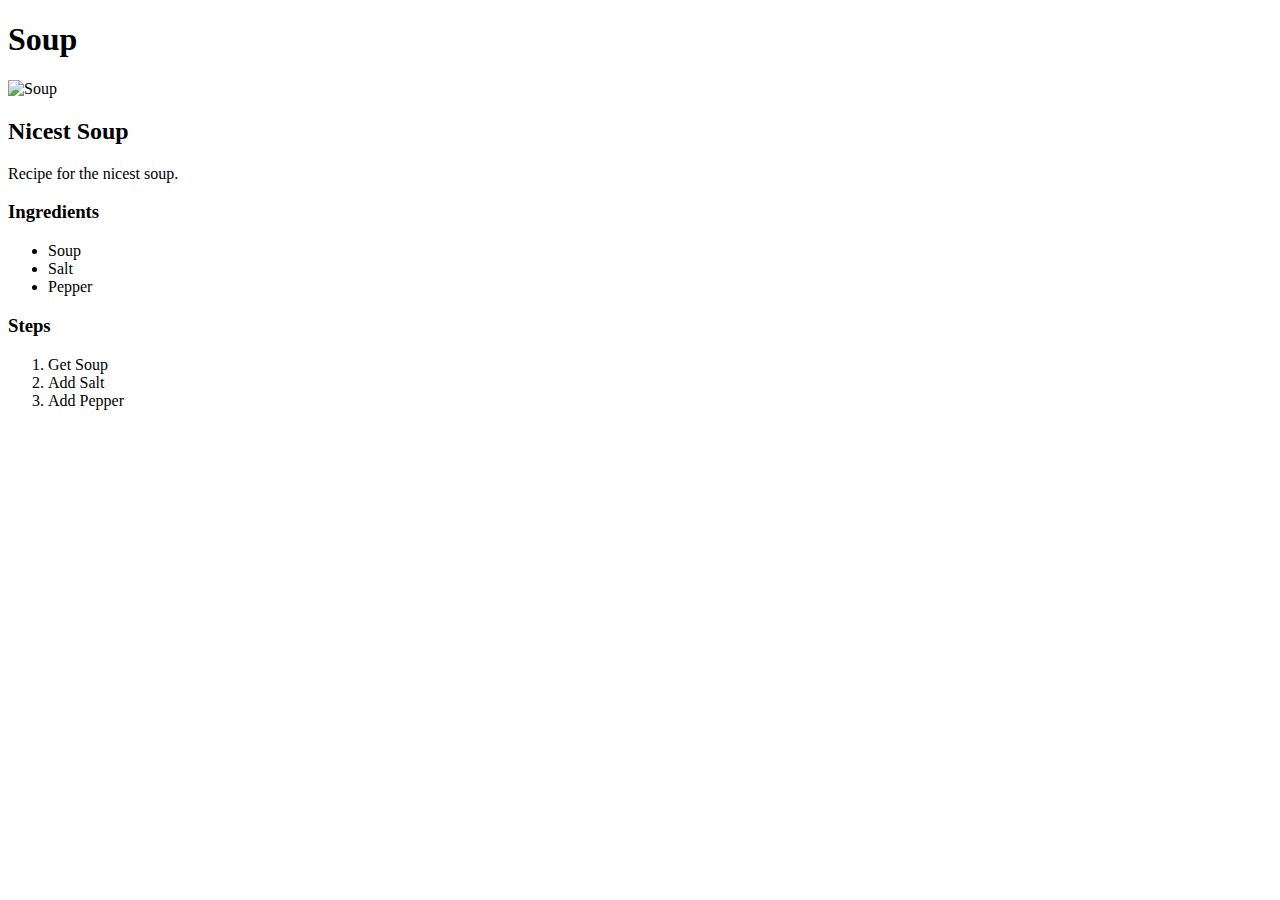
==== recipes/soup.html @ 320c22f0 "Add files via upload" ====
<!DOCTYPE html>
<html lang="en">
<head>
    <meta charset="UTF-8">
    <meta http-equiv="X-UA-Compatible" content="IE=edge">
    <meta name="viewport" content="width=device-width, initial-scale=1.0">
    <title>Recipes</title>
</head>
<body>
    <h1>Soup</h1>
    <img src="https://images.immediate.co.uk/production/volatile/sites/30/2020/08/recipe-image-legacy-id-1074500_11-4325965.jpg?quality=90&resize=500,454" alt="Soup">
    <h2>Nicest Soup</h2>
    <p>Recipe for the nicest soup.</p>
    <h3>Ingredients</h3>
    <ul>
        <li>Soup</li>
        <li>Salt</li>
        <li>Pepper</li>
    </ul>
    <h3>Steps</h3>
    <ol>
        <li>Get Soup</li>
        <li>Add Salt</li>
        <li>Add Pepper</li>
    </ol>
</body>
</html>
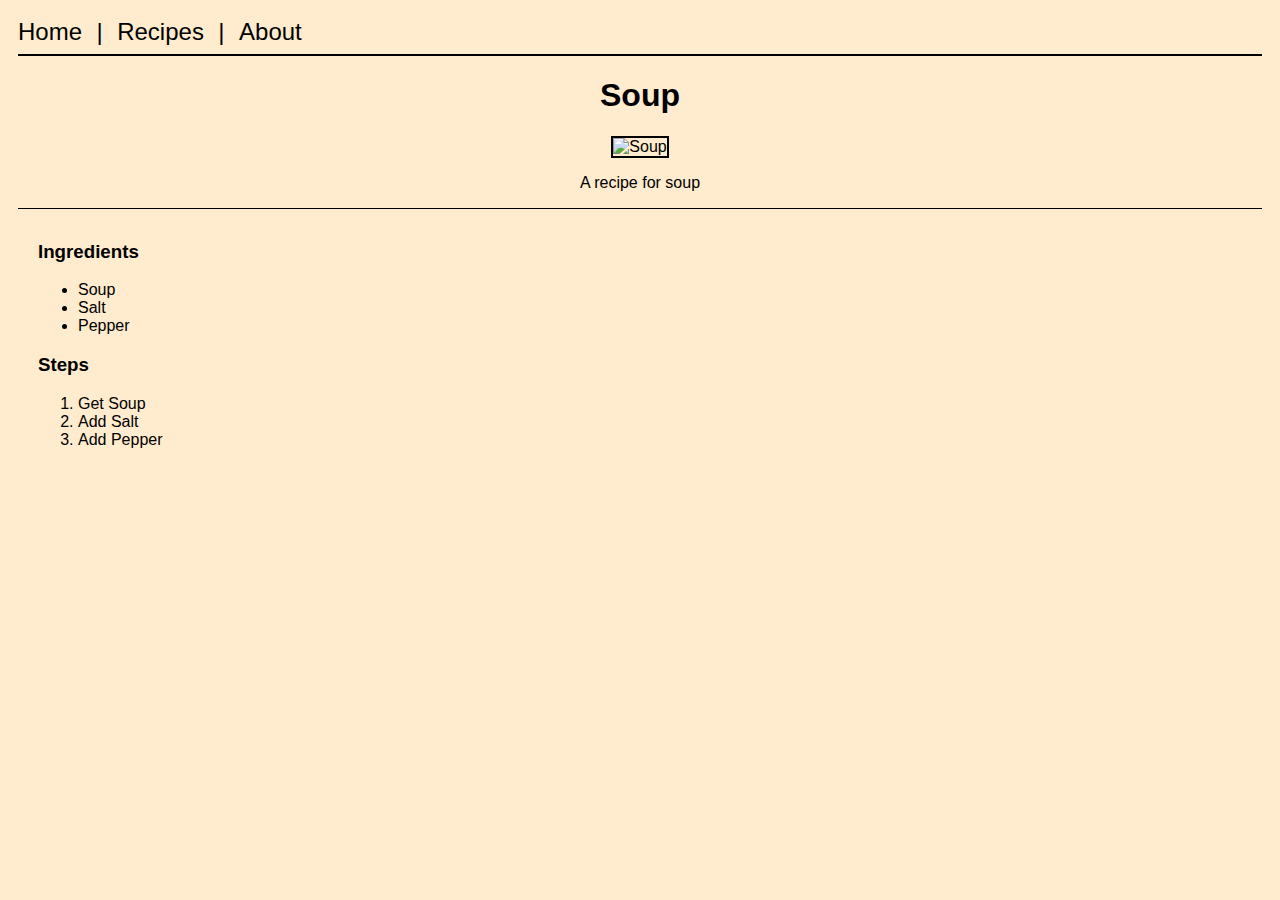
==== commit a90c16d2: "Add files via upload" ====
--- a/recipes/soup.html
+++ b/recipes/soup.html
@@ -4,24 +4,37 @@
     <meta charset="UTF-8">
     <meta http-equiv="X-UA-Compatible" content="IE=edge">
     <meta name="viewport" content="width=device-width, initial-scale=1.0">
+    <link rel="stylesheet" href="style.css">
     <title>Recipes</title>
 </head>
 <body>
-    <h1>Soup</h1>
-    <img src="https://images.immediate.co.uk/production/volatile/sites/30/2020/08/recipe-image-legacy-id-1074500_11-4325965.jpg?quality=90&resize=500,454" alt="Soup">
-    <h2>Nicest Soup</h2>
-    <p>Recipe for the nicest soup.</p>
-    <h3>Ingredients</h3>
-    <ul>
-        <li>Soup</li>
-        <li>Salt</li>
-        <li>Pepper</li>
-    </ul>
-    <h3>Steps</h3>
-    <ol>
-        <li>Get Soup</li>
-        <li>Add Salt</li>
-        <li>Add Pepper</li>
-    </ol>
+    <div class="navbar">
+        <a href="../index.html">Home</a>
+        <a>|</a>
+        <a href="">Recipes</a>
+        <a>|</a>
+        <a href="">About</a>
+    </div>
+    <hr color="black">
+    <div class="main">
+        <h1>Soup</h1>
+        <img src="https://images.immediate.co.uk/production/volatile/sites/30/2020/08/recipe-image-legacy-id-1074500_11-4325965.jpg?quality=90&resize=500,454" alt="Soup">
+        <p>A recipe for soup</p>
+    </div>
+    <hr color="black" size="1px">
+    <div class="steps">
+        <h3>Ingredients</h3>
+        <ul>
+            <li>Soup</li>
+            <li>Salt</li>
+            <li>Pepper</li>
+        </ul>
+        <h3>Steps</h3>
+        <ol>
+            <li>Get Soup</li>
+            <li>Add Salt</li>
+            <li>Add Pepper</li>
+        </ol>
+    </div>
 </body>
 </html>--- a/recipes/style.css
+++ b/recipes/style.css
@@ -0,0 +1,29 @@
+* {
+    font-family: Verdana, Geneva, Tahoma, sans-serif;
+}
+
+body {
+    background-color: blanchedalmond;
+    padding: 10px;
+}
+
+.navbar a {
+    display: inline-block;
+    text-align: left;
+    text-decoration: none;
+    font-size: x-large;
+    color: black;
+    padding-inline-end: 10px;
+}
+
+.main {
+    text-align: center;
+}
+
+img {
+    border: 2px solid black;
+}
+
+.steps {
+    padding: 5px 0 0 20px;
+}